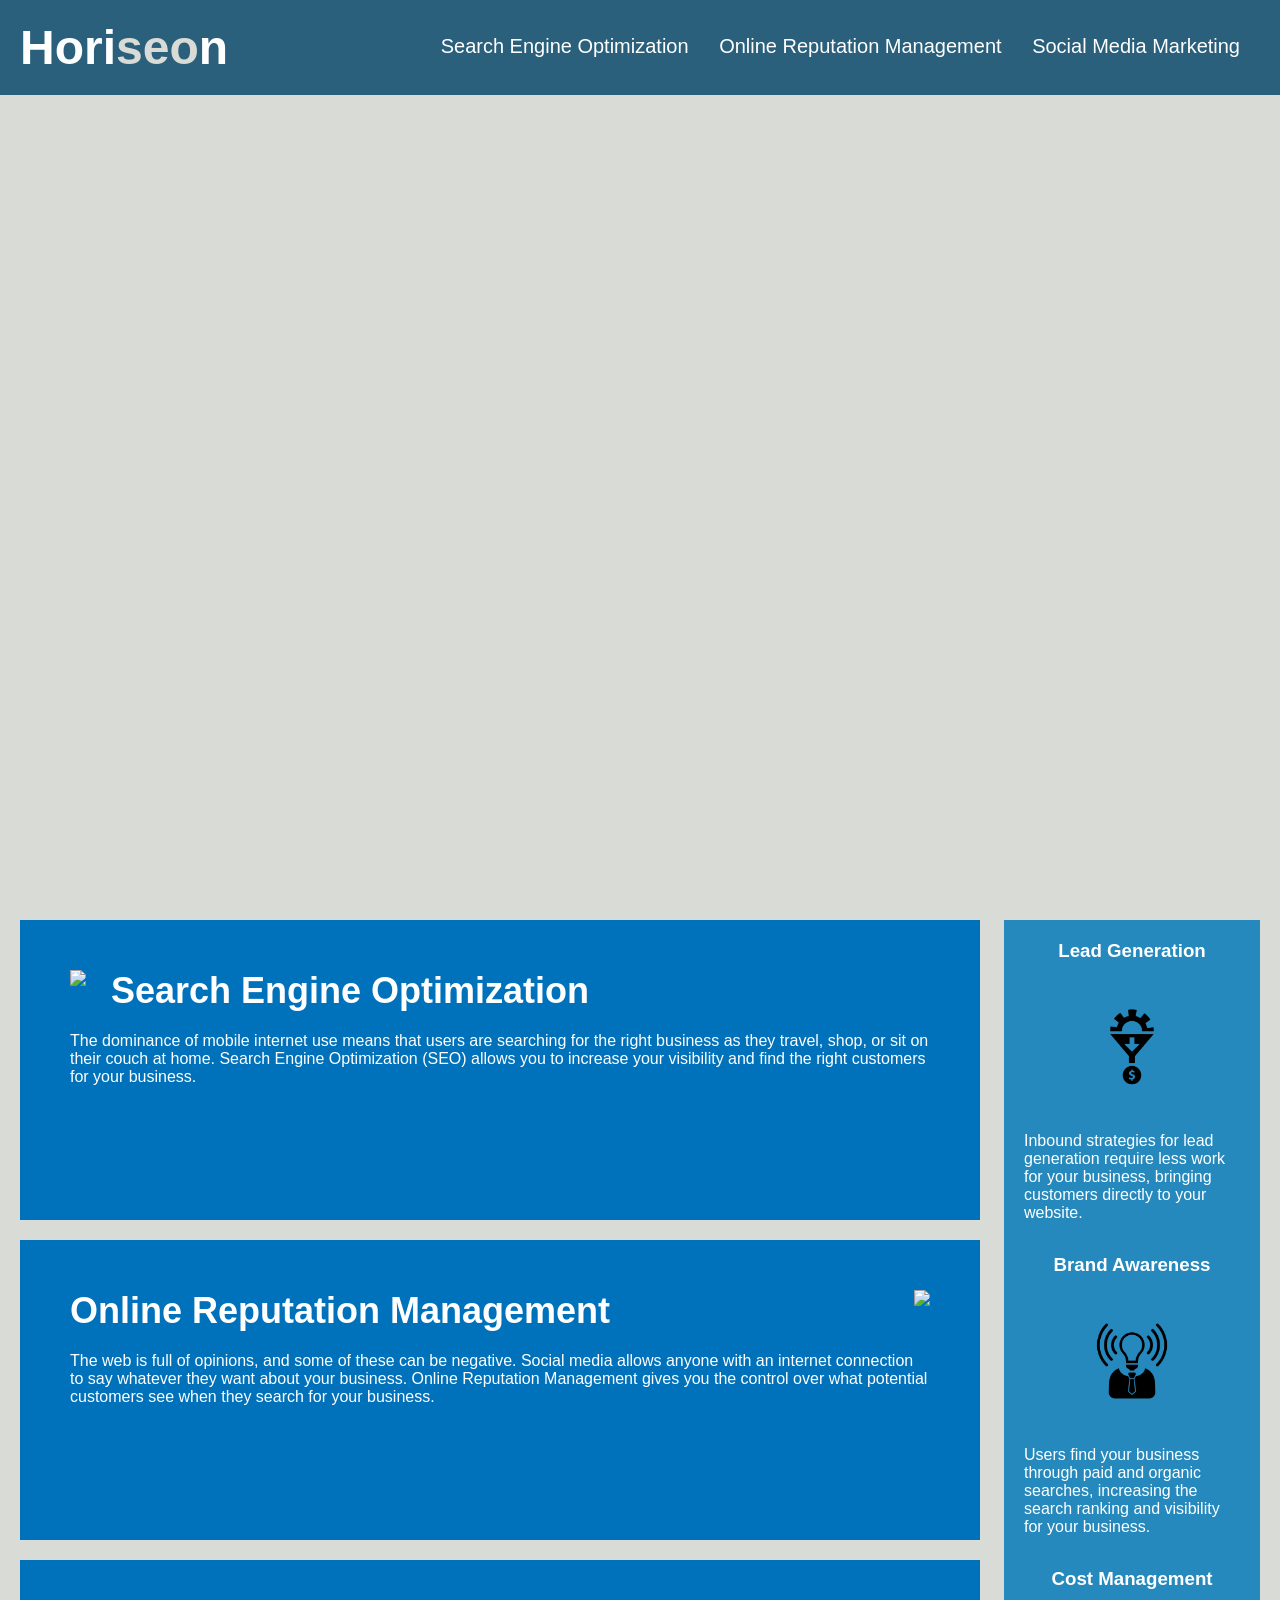
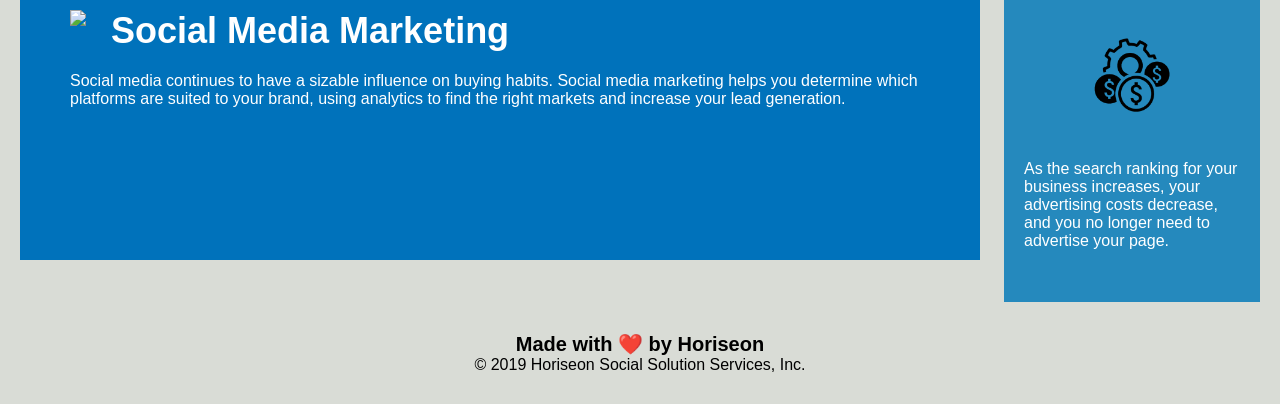
==== index.html @ 8f12932d "Moved index.html and assets folder out of develop folder." ====
<!DOCTYPE html>
<html lang="en-us">

<head>
    <meta charset="UTF-8" />
    <link rel="stylesheet" href="./assets/css/style.css">
    <title>website</title>
</head>

<body>
    <header class="header">
        <h1>Hori<span class="seo">seo</span>n</h1>
        <nav>
            <ul>
                <li>
                    <a href="#search-engine-optimization">Search Engine Optimization</a>
                </li>
                <li>
                    <a href="#online-reputation-management">Online Reputation Management</a>
                </li>
                <li>
                    <a href="#social-media-marketing">Social Media Marketing</a>
                </li>
            </ul>
        </nav>
    </header>
    <div class="hero"></div>
    <div class="content">
        <article id = "search-engine-optimization" class="search-engine-optimization">
            <img src="./assets/images/search-engine-optimization.jpg" class="float-left" />
            <h2>Search Engine Optimization</h2>
            <p>
                The dominance of mobile internet use means that users are searching for the right business as they travel, shop, or sit on their couch at home. Search Engine Optimization (SEO) allows you to increase your visibility and find the right customers for your business.
            </p>
        </article>
        <div id="online-reputation-management" class="online-reputation-management">
            <img src="./assets/images/online-reputation-management.jpg" class="float-right" />
            <h2>Online Reputation Management</h2>
            <p>
                The web is full of opinions, and some of these can be negative. Social media allows anyone with an internet connection to say whatever they want about your business. Online Reputation Management gives you the control over what potential customers see when they search for your business.
            </p>
        </div>
        <div id="social-media-marketing" class="social-media-marketing">
            <img src="./assets/images/social-media-marketing.jpg" class="float-left" />
            <h2>Social Media Marketing</h2>
            <p>
                Social media continues to have a sizable influence on buying habits. Social media marketing helps you determine which platforms are suited to your brand, using analytics to find the right markets and increase your lead generation.
            </p>
        </div>
    </div>
    <div class="benefits">
        <div class="benefit-lead">
            <h3>Lead Generation</h3>
            <img src="./assets/images/lead-generation.png" />
            <p>
                Inbound strategies for lead generation require less work for your business, bringing customers directly to your website.
            </p>
        </div>
        <div class="benefit-brand">
            <h3>Brand Awareness</h3>
            <img src="./assets/images/brand-awareness.png" />
            <p>
                Users find your business through paid and organic searches, increasing the search ranking and visibility for your business.
            </p>
        </div>
        <div class="benefit-cost">
            <h3>Cost Management</h3>
            <img src="./assets/images/cost-management.png"></img>
            <p>
                As the search ranking for your business increases, your advertising costs decrease, and you no longer need to advertise your page.
            </p>
        </div>
    </div>
    <div class="footer">
        <h2>Made with ❤️️ by Horiseon</h2>
        <p>
            &copy; 2019 Horiseon Social Solution Services, Inc.
        </p>
    </div>
</body>

</html>
---- assets/css/style.css ----
* {
    box-sizing: border-box;
    padding: 0;
    margin: 0;
}

body {
    background-color: #d9dcd6;
}

.header {
    padding: 20px;
    font-family: 'Trebuchet MS', 'Lucida Sans Unicode', 'Lucida Grande', 'Lucida Sans', Arial, sans-serif;
    background-color: #2a607c;
    color: #ffffff;
}

.header h1 {
    display: inline-block;
    font-size: 48px;
}

.header h1 .seo {
    color: #d9dcd6;
}

.header nav {
    padding-top: 15px;
    margin-right: 20px;
    float: right;
    font-family: 'Gill Sans', 'Gill Sans MT', Calibri, 'Trebuchet MS', sans-serif;
    font-size: 20px;
}

.header nav ul {
    list-style-type: none;
}

.header nav ul li {
    display: inline-block;
    margin-left: 25px;
}

a {
    color: #ffffff;
    text-decoration: none;
}

p {
    font-size: 16px;
}

.hero {
    height: 800px;
    width: 100%;
    margin-bottom: 25px;
    background-image: url("../images/digital-marketing-meeting.jpg");
    background-size: cover;
    background-position: center;
}

.float-left {
    float: left;
    margin-right: 25px;
}

.float-right {
    float: right;
    margin-left: 25px;
}

.content {
    width: 75%;
    display: inline-block;
    margin-left: 20px;
}

.benefits {
    margin-right: 20px;
    padding: 20px;
    clear: both;
    float: right;
    width: 20%;
    height: 100%;
    font-family: 'Gill Sans', 'Gill Sans MT', Calibri, 'Trebuchet MS', sans-serif;
    background-color: #2589bd;
}

.benefit-lead {
    margin-bottom: 32px;
    color: #ffffff;
}

.benefit-brand {
    margin-bottom: 32px;
    color: #ffffff;
}

.benefit-cost {
    margin-bottom: 32px;
    color: #ffffff;
}

.benefit-lead h3 {
    margin-bottom: 10px;
    text-align: center;
}

.benefit-brand h3 {
    margin-bottom: 10px;
    text-align: center;
}

.benefit-cost h3 {
    margin-bottom: 10px;
    text-align: center;
}

.benefit-lead img {
    display: block;
    margin: 10px auto;
    max-width: 150px;
}

.benefit-brand img {
    display: block;
    margin: 10px auto;
    max-width: 150px;
}

.benefit-cost img {
    display: block;
    margin: 10px auto;
    max-width: 150px;
}

.search-engine-optimization {
    margin-bottom: 20px;
    padding: 50px;
    height: 300px;
    font-family: 'Gill Sans', 'Gill Sans MT', Calibri, 'Trebuchet MS', sans-serif;
    background-color: #0072bb;
    color: #ffffff;
}

.online-reputation-management {
    margin-bottom: 20px;
    padding: 50px;
    height: 300px;
    font-family: 'Gill Sans', 'Gill Sans MT', Calibri, 'Trebuchet MS', sans-serif;
    background-color: #0072bb;
    color: #ffffff;
}

.social-media-marketing {
    margin-bottom: 20px;
    padding: 50px;
    height: 300px;
    font-family: 'Gill Sans', 'Gill Sans MT', Calibri, 'Trebuchet MS', sans-serif;
    background-color: #0072bb;
    color: #ffffff;
}

.search-engine-optimization img {
    max-height: 200px;
}

.online-reputation-management img {
    max-height: 200px;
}

.social-media-marketing img {
    max-height: 200px;
}

.search-engine-optimization h2 {
    margin-bottom: 20px;
    font-size: 36px;
}

.online-reputation-management h2 {
    margin-bottom: 20px;
    font-size: 36px;
}

.social-media-marketing h2 {
    margin-bottom: 20px;
    font-size: 36px;
}

.footer {
    padding: 30px;
    clear: both;
    font-family: 'Trebuchet MS', 'Lucida Sans Unicode', 'Lucida Grande', 'Lucida Sans', Arial, sans-serif;
    text-align: center;
}

.footer h2 {
    font-size: 20px;
}
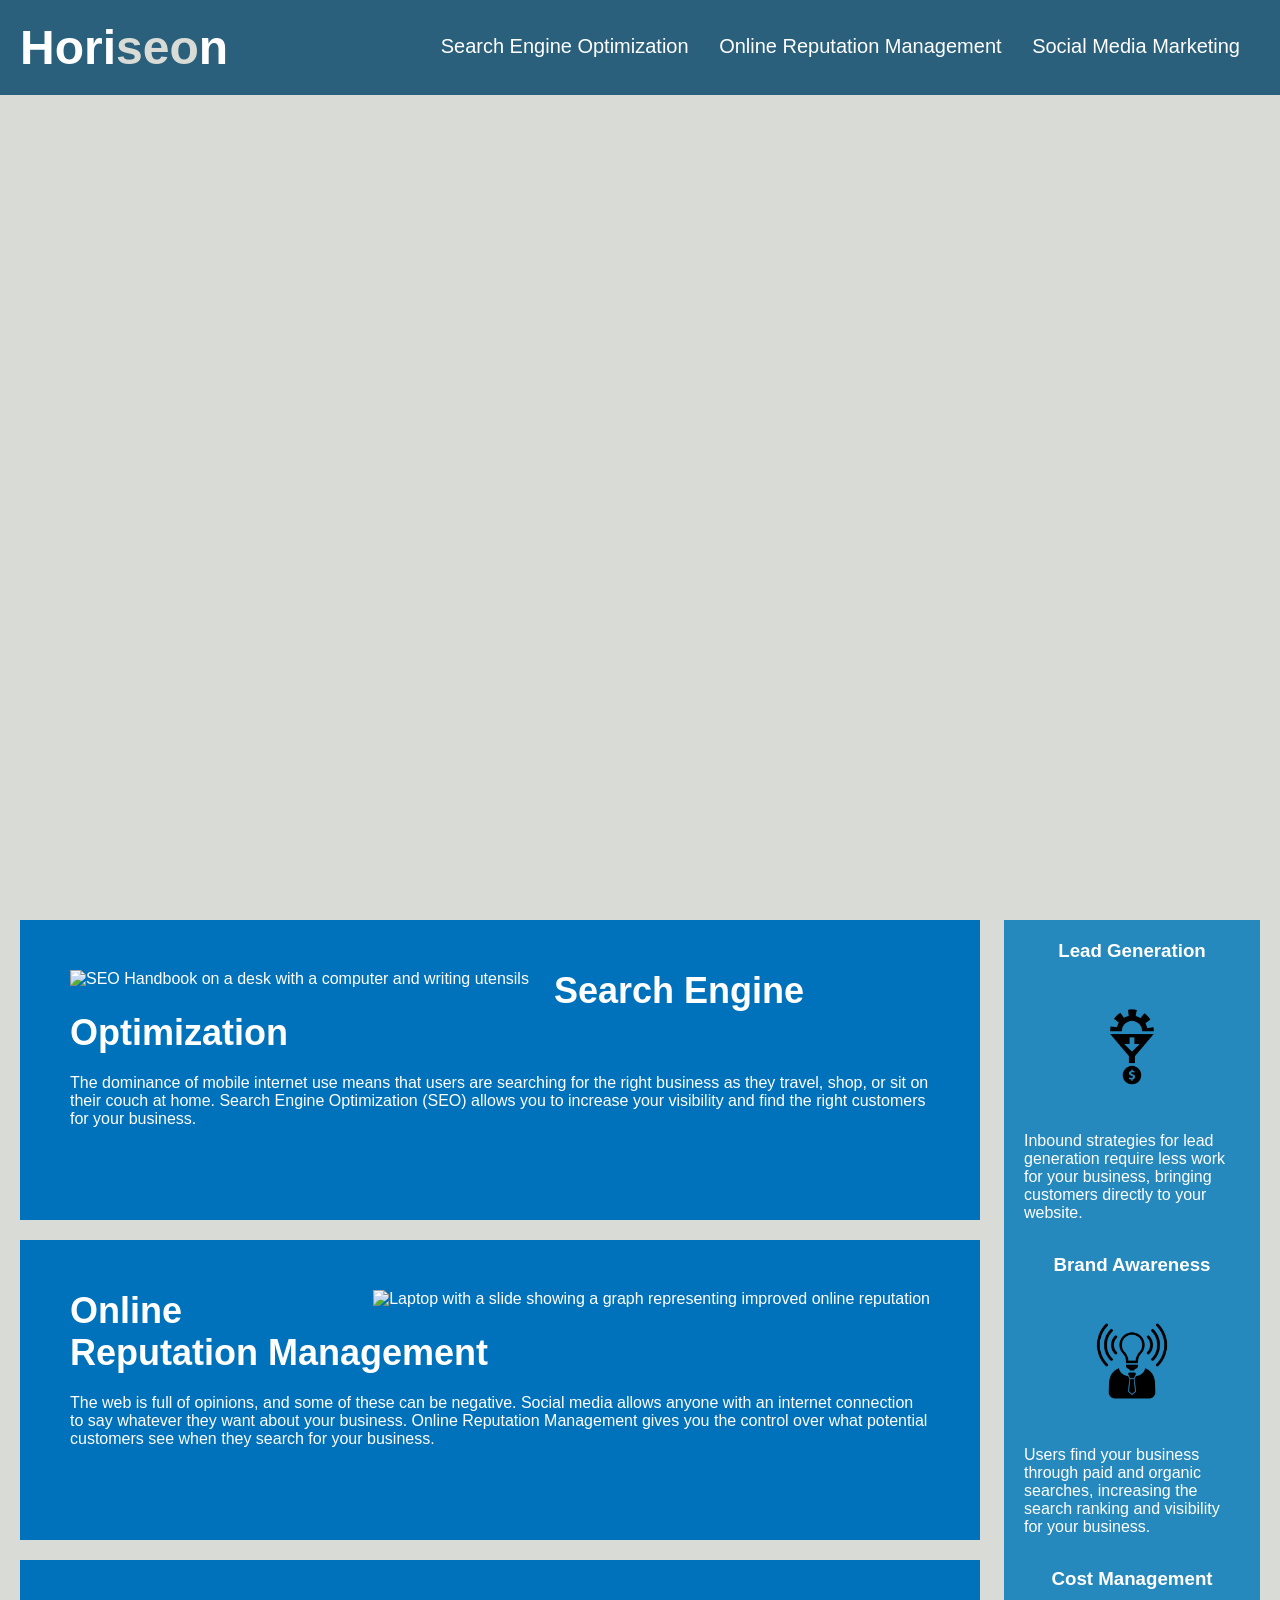
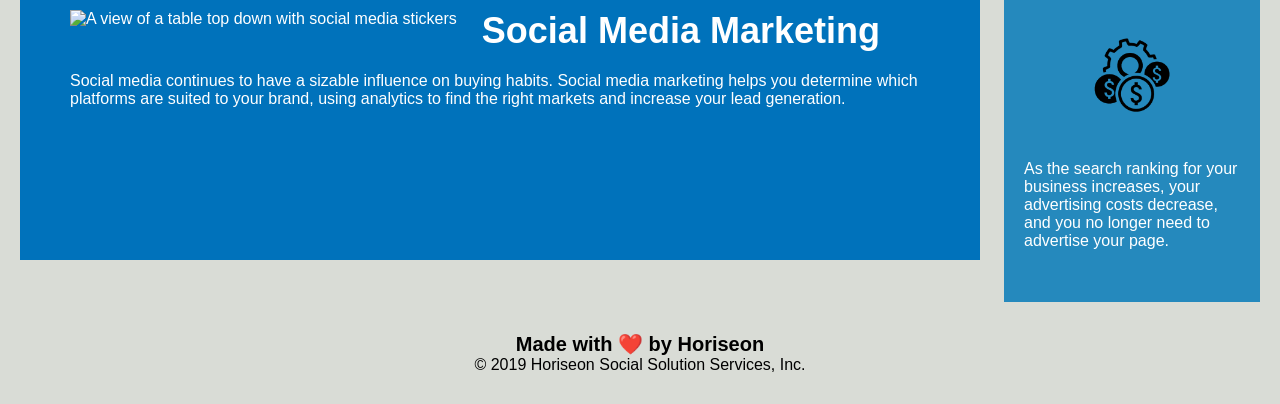
==== commit 4a0a3c2c: "Added alt to images and updated readme.md" ====
--- a/index.html
+++ b/index.html
@@ -27,21 +27,21 @@
     <div class="hero"></div>
     <div class="content">
         <article id = "search-engine-optimization" class="search-engine-optimization">
-            <img src="./assets/images/search-engine-optimization.jpg" class="float-left" />
+            <img src="./assets/images/search-engine-optimization.jpg" alt="SEO Handbook on a desk with a computer and writing utensils" class="float-left" />
             <h2>Search Engine Optimization</h2>
             <p>
                 The dominance of mobile internet use means that users are searching for the right business as they travel, shop, or sit on their couch at home. Search Engine Optimization (SEO) allows you to increase your visibility and find the right customers for your business.
             </p>
         </article>
         <div id="online-reputation-management" class="online-reputation-management">
-            <img src="./assets/images/online-reputation-management.jpg" class="float-right" />
+            <img src="./assets/images/online-reputation-management.jpg" alt="Laptop with a slide showing a graph representing improved online reputation" class="float-right" />
             <h2>Online Reputation Management</h2>
             <p>
                 The web is full of opinions, and some of these can be negative. Social media allows anyone with an internet connection to say whatever they want about your business. Online Reputation Management gives you the control over what potential customers see when they search for your business.
             </p>
         </div>
         <div id="social-media-marketing" class="social-media-marketing">
-            <img src="./assets/images/social-media-marketing.jpg" class="float-left" />
+            <img src="./assets/images/social-media-marketing.jpg" alt ="A view of a table top down with social media stickers" class="float-left" />
             <h2>Social Media Marketing</h2>
             <p>
                 Social media continues to have a sizable influence on buying habits. Social media marketing helps you determine which platforms are suited to your brand, using analytics to find the right markets and increase your lead generation.
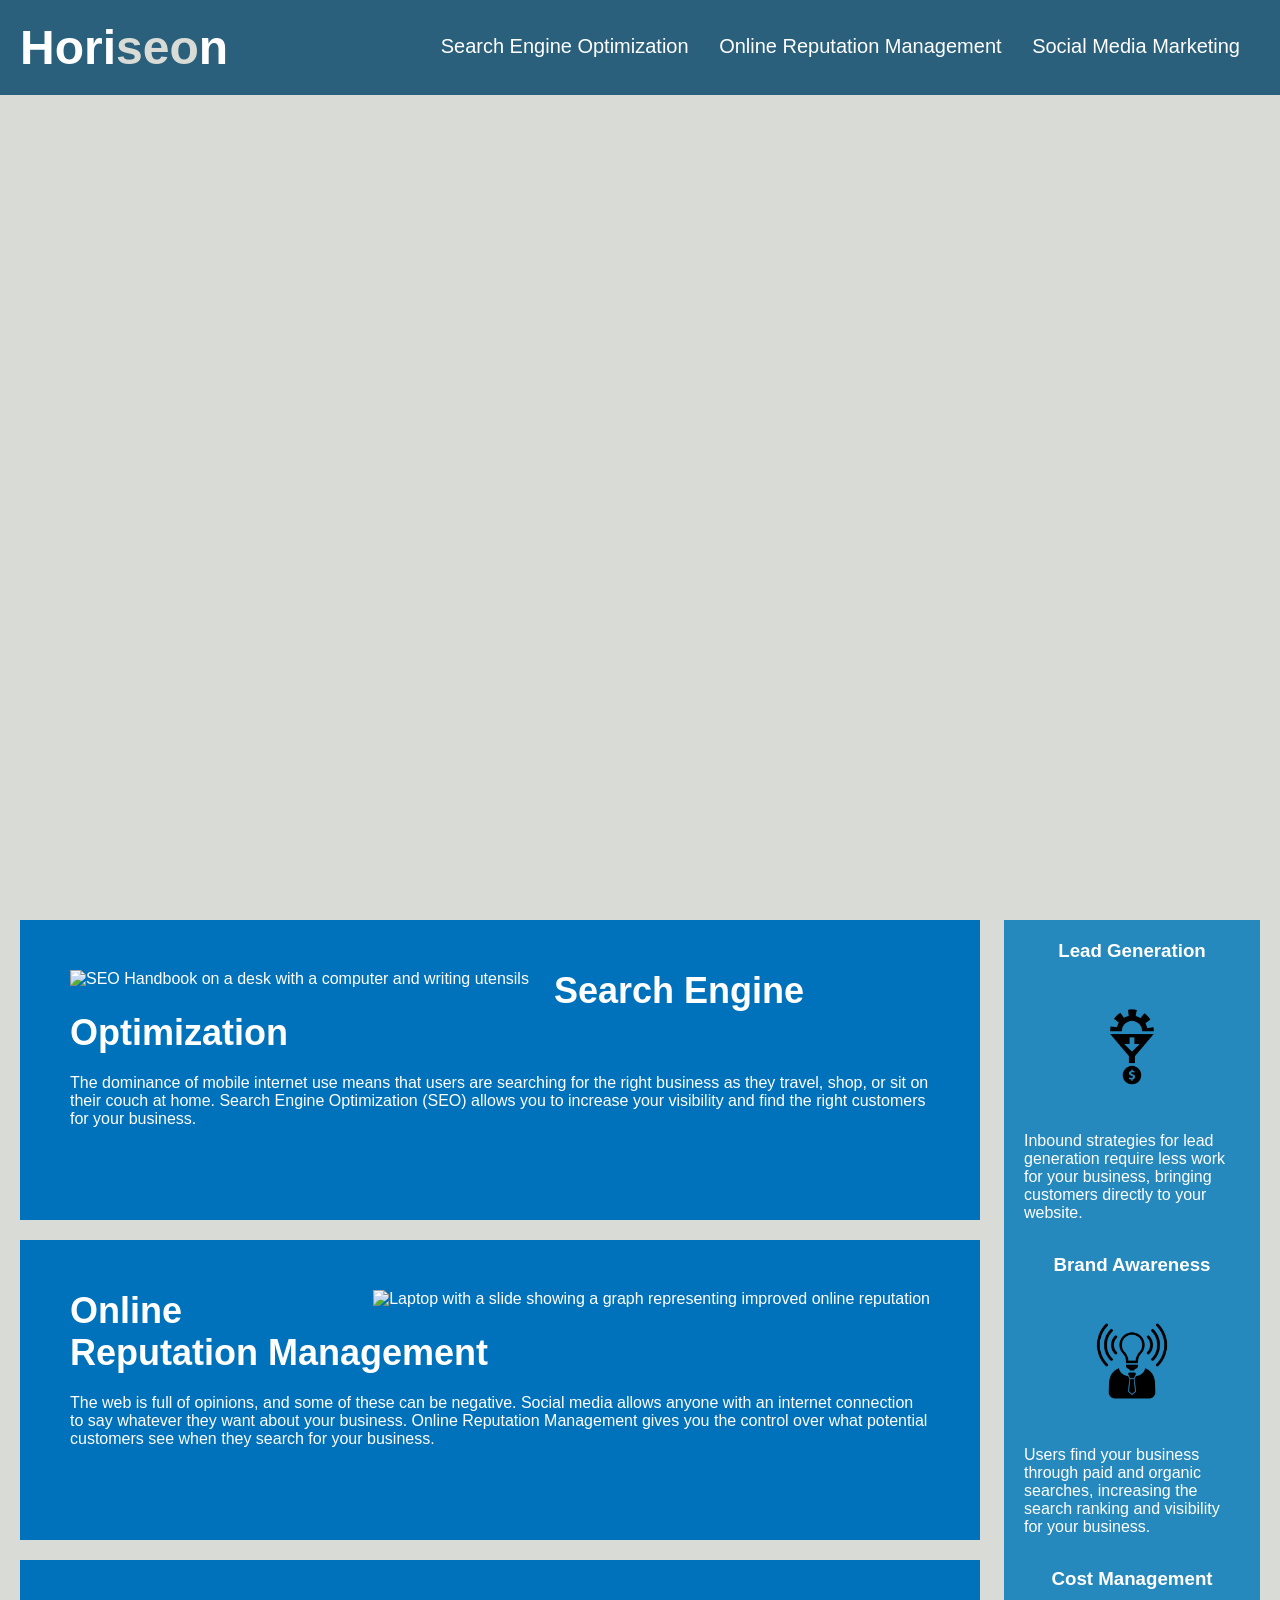
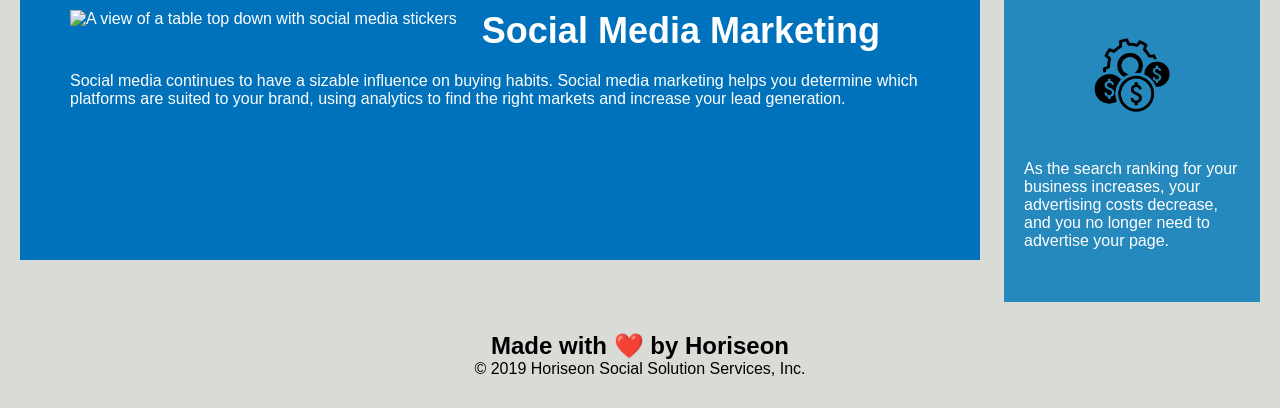
==== commit a80534be: "Changed the <div> to <article> on the 3 descriptions" ====
--- a/index.html
+++ b/index.html
@@ -33,22 +33,22 @@
                 The dominance of mobile internet use means that users are searching for the right business as they travel, shop, or sit on their couch at home. Search Engine Optimization (SEO) allows you to increase your visibility and find the right customers for your business.
             </p>
         </article>
-        <div id="online-reputation-management" class="online-reputation-management">
+        <article id="online-reputation-management" class="online-reputation-management">
             <img src="./assets/images/online-reputation-management.jpg" alt="Laptop with a slide showing a graph representing improved online reputation" class="float-right" />
             <h2>Online Reputation Management</h2>
             <p>
                 The web is full of opinions, and some of these can be negative. Social media allows anyone with an internet connection to say whatever they want about your business. Online Reputation Management gives you the control over what potential customers see when they search for your business.
             </p>
-        </div>
-        <div id="social-media-marketing" class="social-media-marketing">
+        </article>
+        <article id="social-media-marketing" class="social-media-marketing">
             <img src="./assets/images/social-media-marketing.jpg" alt ="A view of a table top down with social media stickers" class="float-left" />
             <h2>Social Media Marketing</h2>
             <p>
                 Social media continues to have a sizable influence on buying habits. Social media marketing helps you determine which platforms are suited to your brand, using analytics to find the right markets and increase your lead generation.
             </p>
-        </div>
+        </article>
     </div>
-    <div class="benefits">
+    <aside class="benefits">
         <div class="benefit-lead">
             <h3>Lead Generation</h3>
             <img src="./assets/images/lead-generation.png" />
@@ -70,13 +70,13 @@
                 As the search ranking for your business increases, your advertising costs decrease, and you no longer need to advertise your page.
             </p>
         </div>
-    </div>
-    <div class="footer">
+    </aside>
+    <footer>
         <h2>Made with ❤️️ by Horiseon</h2>
         <p>
             &copy; 2019 Horiseon Social Solution Services, Inc.
         </p>
-    </div>
+    </footer>
 </body>
 
 </html>
--- a/assets/css/style.css
+++ b/assets/css/style.css
@@ -188,7 +188,7 @@
     font-size: 36px;
 }
 
-.footer {
+footer {
     padding: 30px;
     clear: both;
     font-family: 'Trebuchet MS', 'Lucida Sans Unicode', 'Lucida Grande', 'Lucida Sans', Arial, sans-serif;
